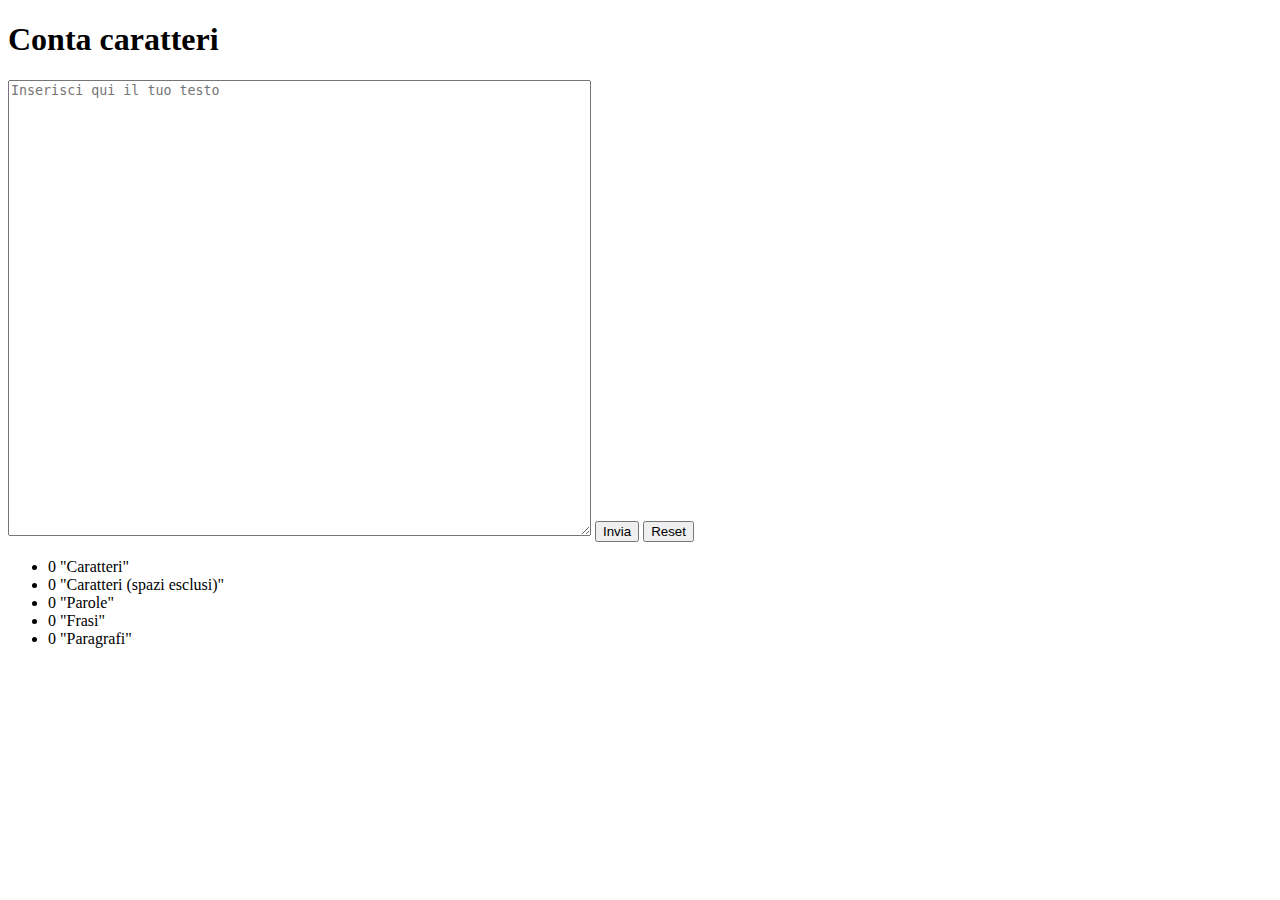
==== src/main/resources/static/index.html @ 0621a6ed "integrazione DB su Spring" ====
<!DOCTYPE html>
<html lang="it">
<head>
  <meta charset="ISO-8859-1">
  <meta http-equiv="X-UA-Compatible" content="IE=edge">
  <meta name="viewport" content="width=device-width, initial-scale=1.0">
  <title>Progetto learning by project</title>
</head>
<body>
  <h1>Conta caratteri</h1>
  <div>
    <form id='myForm' method="post" action="/api/testi" enctype = "multipart/form-data">
     <textarea placeholder ="Inserisci qui il tuo testo" name="Textarea" id="" cols="70" rows="30"></textarea>
      <button class="submit" type="submit">Invia</button>
      <button calss="reset" type="button" onclick="test()" value="reset form">Reset</button>
    </form>  
  </div>
  <div id="info-right">
    <ul id="info-list">
      <li> 
        <span class="info-badges" id="badges-countchar">0</span>
        "Caratteri"
      </li>
      <li>
        <span class="info-badges" id="badges-countnospace">0</span>
        "Caratteri (spazi esclusi)"
      </li>
      <li>
        <span class="info-badges" id="badges-words">0</span>
        "Parole"
      </li>
      <li>
        <span class="info-badges" id="badges-phrases">0</span>
        "Frasi"
      </li>
      <li>
        <span class="info-badges" id="badges-paragraph">0</span>
        "Paragrafi"
      </li>
    </ul>
  </div>
  <script type="text/javascript">
	
  	
  
  </script>

</body>
</html>
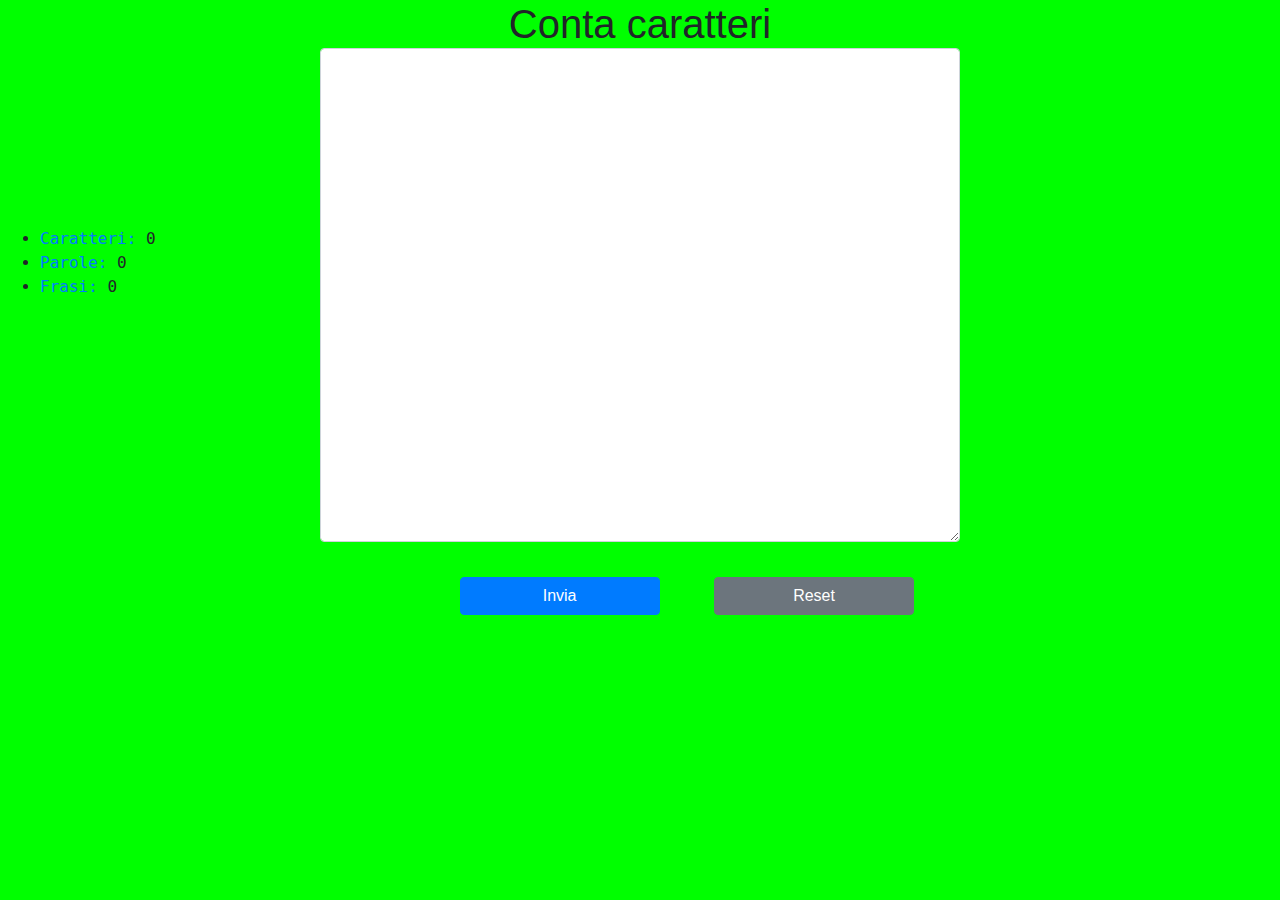
==== commit 4aff5b5c: "fixate chiavi esterne" ====
--- a/src/main/resources/static/index.html
+++ b/src/main/resources/static/index.html
@@ -6,37 +6,31 @@
   <meta http-equiv="X-UA-Compatible" content="IE=edge">
   <meta name="viewport" content="width=device-width, initial-scale=1.0">
   <title>Progetto learning by project</title>
+  <link rel="stylesheet" href="https://cdn.jsdelivr.net/npm/bootstrap@4.0.0/dist/css/bootstrap.min.css" integrity="sha384-Gn5384xqQ1aoWXA+058RXPxPg6fy4IWvTNh0E263XmFcJlSAwiGgFAW/dAiS6JXm" crossorigin="anonymous">
+<link rel="stylesheet" href="style.css">
 </head>
 <body>
   <h1>Conta caratteri</h1>
   <div>
-    <form id='myForm' method="post" action="/api/testi" enctype = "multipart/form-data">
-     <textarea placeholder ="Inserisci qui il tuo testo" name="Textarea" id="" cols="70" rows="30"></textarea>
-      <button class="submit" type="submit">Invia</button>
-      <button calss="reset" type="button" onclick="test()" value="reset form">Reset</button>
+    <form id='myForm' method="post" action="/api/testi">
+     <textarea class="form-control placeholder ="Inserisci qui il tuo testo" name="txt" rows="20"></textarea>
+      <button class="btn btn-primary" type="submit">Invia</button>
+      <button class="btn btn-secondary" type="button" onclick="test()" value="reset form">Reset</button>
     </form>  
   </div>
   <div id="info-right">
     <ul id="info-list">
       <li> 
-        <span class="info-badges" id="badges-countchar">0</span>
-        "Caratteri"
+        <a class="info-badges" id="badges-countchar" href="/caratteri.html">Caratteri:</a>
+        0
       </li>
       <li>
-        <span class="info-badges" id="badges-countnospace">0</span>
-        "Caratteri (spazi esclusi)"
+        <a class="info-badges" id="badges-words" href="/parole.html">Parole: </a>
+        0
       </li>
       <li>
-        <span class="info-badges" id="badges-words">0</span>
-        "Parole"
-      </li>
-      <li>
-        <span class="info-badges" id="badges-phrases">0</span>
-        "Frasi"
-      </li>
-      <li>
-        <span class="info-badges" id="badges-paragraph">0</span>
-        "Paragrafi"
+        <a class="info-badges" id="badges-phrases" href="/frasi.html">Frasi:</a>
+        0
       </li>
     </ul>
   </div>
@@ -45,7 +39,7 @@
   	
   
   </script>
-
+<script src="https://cdn.jsdelivr.net/npm/bootstrap@4.0.0/dist/js/bootstrap.min.js" integrity="sha384-JZR6Spejh4U02d8jOt6vLEHfe/JQGiRRSQQxSfFWpi1MquVdAyjUar5+76PVCmYl" crossorigin="anonymous"></script>
 </body>
 </html>
 
--- a/src/main/resources/static/style.css
+++ b/src/main/resources/static/style.css
@@ -0,0 +1,31 @@
+@charset "ISO-8859-1";
+
+#info-right{}
+
+.form-control{
+	width: 50%;
+	height: 50%;
+}
+
+.form-control, h1{
+	margin: 0 auto;
+	text-align: center;
+}
+
+button{
+	position: relative;
+	left: 32%;
+	width: 200px;
+	margin-left: 50px;
+	top: 35px;
+}
+
+#info-right{
+	position:absolute;
+	bottom:65%;
+	font-family: monospace;
+}
+
+body{
+	background-color: lime;
+}